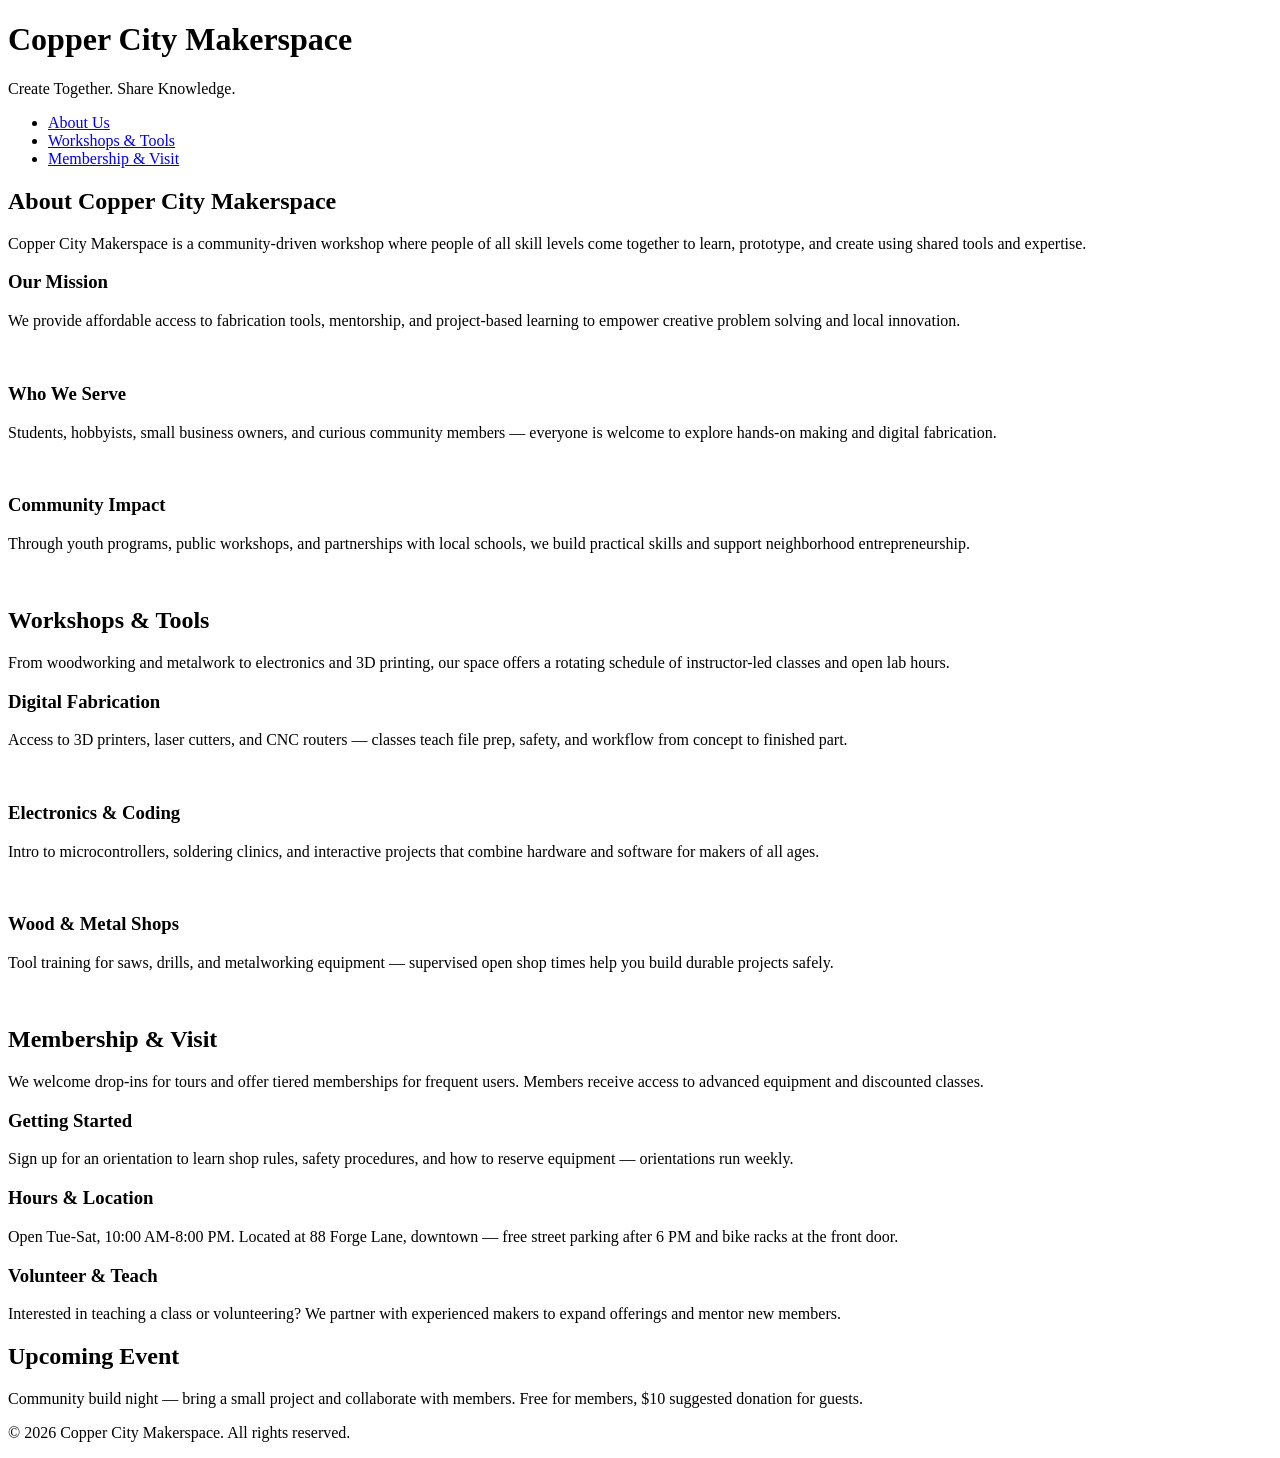
==== index.html @ 5a368852 "Added new pages" ====
<!DOCTYPE html>
<html lang="en">
<head>
    <meta charset="UTF-8">
    <meta name="viewport" content="width=device-width, initial-scale=1.0">
    <link rel="stylesheet" href="styles.css">
    <title>Copper City Makerspace</title>
</head>
<body>
    <header>
        <h1>Copper City Makerspace</h1>
        <p>Create Together. Share Knowledge.</p>
    </header>
<nav>
    <ul>
        <li><a href="about.html">About Us</a></li>
        <li><a href="workshops.html">Workshops & Tools</a></li>
        <li><a href="memberships.html">Membership & Visit</a></li>
    </ul>
</nav>
<main>
    <section id="about">
        <h2>About Copper City Makerspace</h2>
        <p>Copper City Makerspace is a community-driven workshop where people of all skill levels come together to learn, prototype, and create using shared tools and expertise.</p>
        <div class="card-row">
            <section>
                <h3>Our Mission</h3>
                <p>We provide affordable access to fabrication tools, mentorship, and project-based learning to empower creative problem solving and local innovation.</p>
                <img src="images/engineering.jpg" alt="" width="300">
            </section>
            <section>
                <h3>Who We Serve</h3>
                <p>Students, hobbyists, small business owners, and curious community members — everyone is welcome to explore hands-on making and digital fabrication.</p>
                <img src="images/ideation.jpg" alt="" width="300">
            </section>
            <section>
                <h3>Community Impact</h3>
                <p>Through youth programs, public workshops, and partnerships with local schools, we build practical skills and support neighborhood entrepreneurship.</p>
                <img src="images/storytelling.jpg" alt="" width="300">
            </section>
        </div>
    </section>
    <section id="workshops">
        <h2>Workshops & Tools</h2>
        <p>From woodworking and metalwork to electronics and 3D printing, our space offers a rotating schedule of instructor-led classes and open lab hours.</p>
        <div class="card-row">
            <section>
                <h3>Digital Fabrication</h3>
                <p>Access to 3D printers, laser cutters, and CNC routers — classes teach file prep, safety, and workflow from concept to finished part.</p>
                <img src="images/3Dprinter.jpg" alt="" width="300">
            </section>
            <section>
                <h3>Electronics & Coding</h3>
                <p>Intro to microcontrollers, soldering clinics, and interactive projects that combine hardware and software for makers of all ages.</p>
                <img src="images/microcontroller.jpg" alt="" width="300">
            </section>
            <section>
                <h3>Wood & Metal Shops</h3>
                <p>Tool training for saws, drills, and metalworking equipment — supervised open shop times help you build durable projects safely.</p>
                <img src="images/metalworking.jpg" alt="" width="300">
            </section>
        </div>
    </section>
    <section id="memberships">
        <h2>Membership & Visit</h2>
        <p>We welcome drop-ins for tours and offer tiered memberships for frequent users. Members receive access to advanced equipment and discounted classes.</p>
        <div class="card-row"> 
            <section>
                <h3>Getting Started</h3>
                <p>Sign up for an orientation to learn shop rules, safety procedures, and how to reserve equipment — orientations run weekly.</p>
            </section>
            <section>
                <h3>Hours & Location</h3>
                <p>Open Tue-Sat, 10:00 AM-8:00 PM. Located at 88 Forge Lane, downtown — free street parking after 6 PM and bike racks at the front door.</p>
            </section>
            <section>
                <h3>Volunteer & Teach</h3>
                <p>Interested in teaching a class or volunteering? We partner with experienced makers to expand offerings and mentor new members.</p>
            </section>
        </div>
    </section>
</main>
<aside>
    <h2>Upcoming Event</h2>
    <p>Community build night — bring a small project and collaborate with members. Free for members, $10 suggested donation for guests.</p>
</aside>
<footer>
    <p>&copy; 2026 Copper City Makerspace. All rights reserved.</p>
</footer>
</body>
</html>
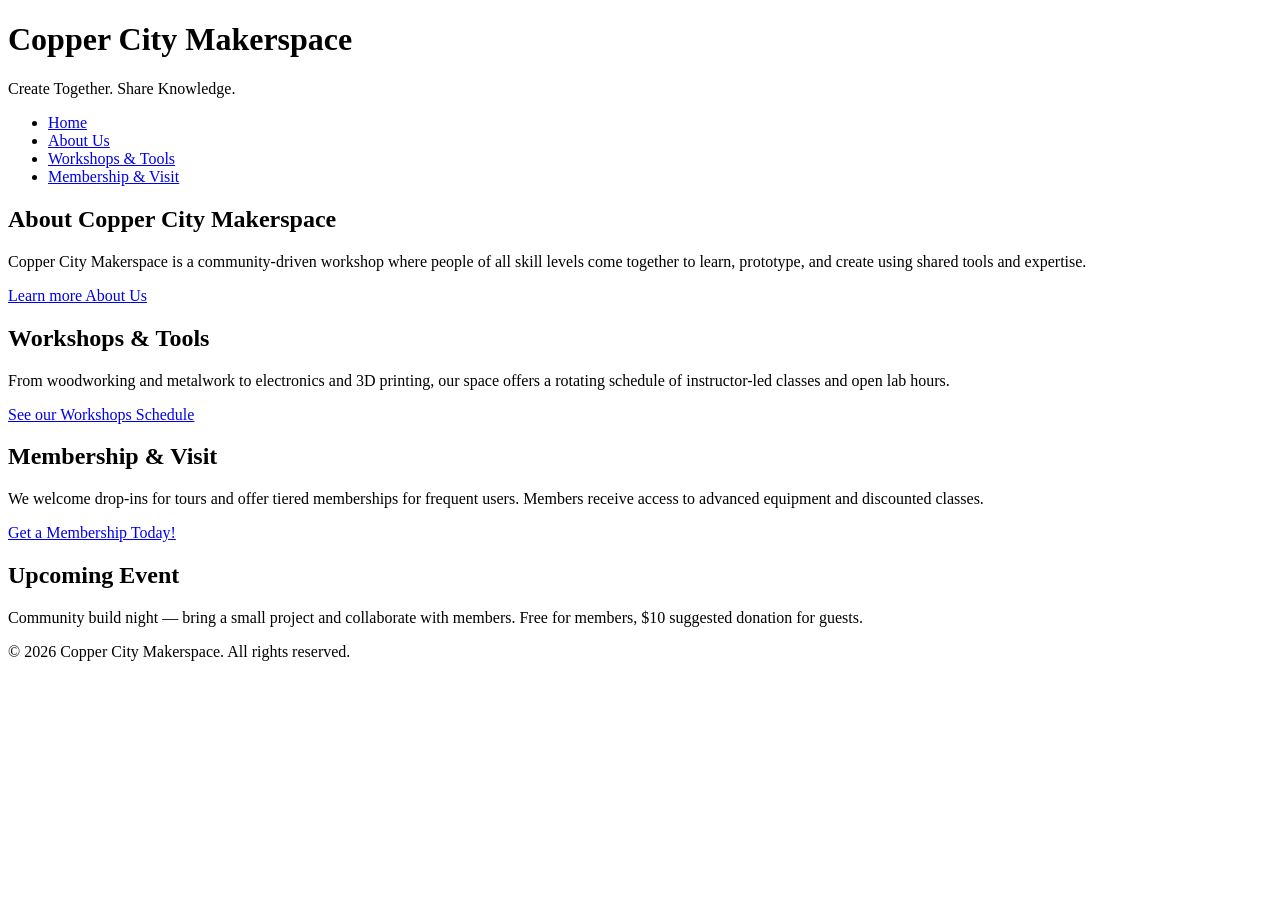
==== commit aeeae6c6: "next iteration of html complete" ====
--- a/index.html
+++ b/index.html
@@ -13,6 +13,7 @@
     </header>
 <nav>
     <ul>
+        <li><a href="index.html">Home</a></li>
         <li><a href="about.html">About Us</a></li>
         <li><a href="workshops.html">Workshops & Tools</a></li>
         <li><a href="memberships.html">Membership & Visit</a></li>
@@ -20,64 +21,19 @@
 </nav>
 <main>
     <section id="about">
-        <h2>About Copper City Makerspace</h2>
-        <p>Copper City Makerspace is a community-driven workshop where people of all skill levels come together to learn, prototype, and create using shared tools and expertise.</p>
-        <div class="card-row">
-            <section>
-                <h3>Our Mission</h3>
-                <p>We provide affordable access to fabrication tools, mentorship, and project-based learning to empower creative problem solving and local innovation.</p>
-                <img src="images/engineering.jpg" alt="" width="300">
-            </section>
-            <section>
-                <h3>Who We Serve</h3>
-                <p>Students, hobbyists, small business owners, and curious community members — everyone is welcome to explore hands-on making and digital fabrication.</p>
-                <img src="images/ideation.jpg" alt="" width="300">
-            </section>
-            <section>
-                <h3>Community Impact</h3>
-                <p>Through youth programs, public workshops, and partnerships with local schools, we build practical skills and support neighborhood entrepreneurship.</p>
-                <img src="images/storytelling.jpg" alt="" width="300">
-            </section>
-        </div>
+            <h2>About Copper City Makerspace</h2>
+            <p>Copper City Makerspace is a community-driven workshop where people of all skill levels come together to learn, prototype, and create using shared tools and expertise.</p>
+            <a href="about.html">Learn more About Us</a>
     </section>
     <section id="workshops">
-        <h2>Workshops & Tools</h2>
-        <p>From woodworking and metalwork to electronics and 3D printing, our space offers a rotating schedule of instructor-led classes and open lab hours.</p>
-        <div class="card-row">
-            <section>
-                <h3>Digital Fabrication</h3>
-                <p>Access to 3D printers, laser cutters, and CNC routers — classes teach file prep, safety, and workflow from concept to finished part.</p>
-                <img src="images/3Dprinter.jpg" alt="" width="300">
-            </section>
-            <section>
-                <h3>Electronics & Coding</h3>
-                <p>Intro to microcontrollers, soldering clinics, and interactive projects that combine hardware and software for makers of all ages.</p>
-                <img src="images/microcontroller.jpg" alt="" width="300">
-            </section>
-            <section>
-                <h3>Wood & Metal Shops</h3>
-                <p>Tool training for saws, drills, and metalworking equipment — supervised open shop times help you build durable projects safely.</p>
-                <img src="images/metalworking.jpg" alt="" width="300">
-            </section>
-        </div>
+            <h2>Workshops & Tools</h2>
+            <p>From woodworking and metalwork to electronics and 3D printing, our space offers a rotating schedule of instructor-led classes and open lab hours.</p>
+            <a href="workshops.html">See our Workshops Schedule</a>
     </section>
     <section id="memberships">
-        <h2>Membership & Visit</h2>
-        <p>We welcome drop-ins for tours and offer tiered memberships for frequent users. Members receive access to advanced equipment and discounted classes.</p>
-        <div class="card-row"> 
-            <section>
-                <h3>Getting Started</h3>
-                <p>Sign up for an orientation to learn shop rules, safety procedures, and how to reserve equipment — orientations run weekly.</p>
-            </section>
-            <section>
-                <h3>Hours & Location</h3>
-                <p>Open Tue-Sat, 10:00 AM-8:00 PM. Located at 88 Forge Lane, downtown — free street parking after 6 PM and bike racks at the front door.</p>
-            </section>
-            <section>
-                <h3>Volunteer & Teach</h3>
-                <p>Interested in teaching a class or volunteering? We partner with experienced makers to expand offerings and mentor new members.</p>
-            </section>
-        </div>
+            <h2>Membership & Visit</h2>
+            <p>We welcome drop-ins for tours and offer tiered memberships for frequent users. Members receive access to advanced equipment and discounted classes.</p>
+            <a href="memberships.html">Get a Membership Today!</a>
     </section>
 </main>
 <aside>
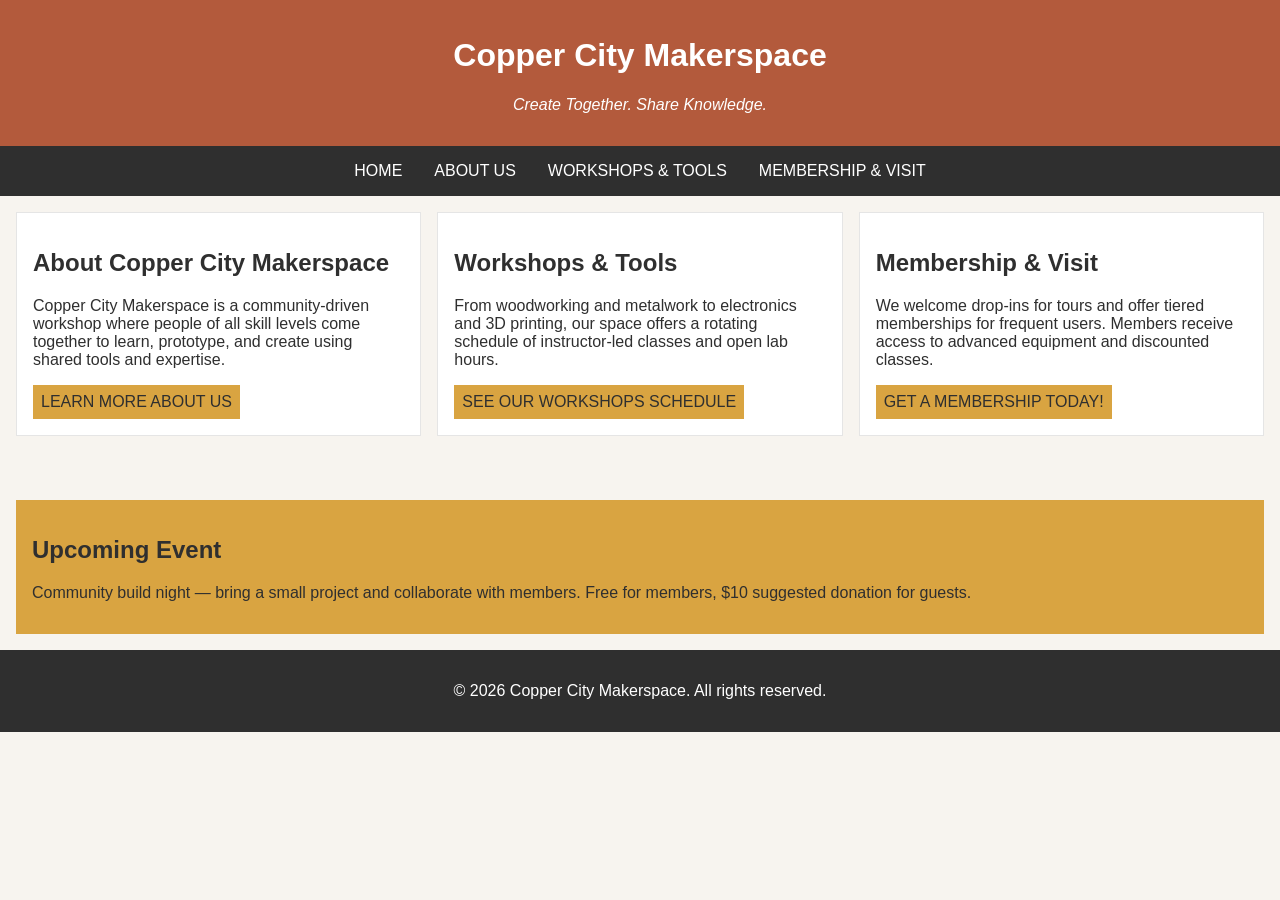
==== commit ca0d4fb4: "completed iteration for mulltipage" ====
--- a/index.html
+++ b/index.html
@@ -19,7 +19,7 @@
         <li><a href="memberships.html">Membership & Visit</a></li>
     </ul>
 </nav>
-<main>
+<main class="card-row">
     <section id="about">
             <h2>About Copper City Makerspace</h2>
             <p>Copper City Makerspace is a community-driven workshop where people of all skill levels come together to learn, prototype, and create using shared tools and expertise.</p>
--- a/styles.css
+++ b/styles.css
@@ -0,0 +1,122 @@
+/* =====  CSS by Christina Carrasquilla, updated by Darby McGill =====  */
+
+/* ===== Color Palette 
+
+Copper:#B35A3C
+Charcoal:#2F2F2F
+Light Background:#F7F4EF
+Card Background:#FFFFFF
+Soft Gold:#D9A441
+Border:#E5E5E5
+
+===== */
+
+/* ===== GLOBAL (Base) Styles ===== */
+
+body {
+    font-family: Arial, sans-serif;
+    margin: 0;
+    background-color: #F7F4EF;
+    color: #2F2F2F;
+    display: grid;
+    grid-template-columns: 1fr;
+}
+
+header {
+    background-color: #B35A3C;
+    color: white;
+    text-align: center;
+    padding: 1rem;
+}
+
+header img {
+    margin-top: 0.5rem;
+}
+header p {
+    font-style:italic;
+}
+nav {
+    background-color: #2F2F2F;
+    padding:.5rem;
+}
+
+nav ul {
+    list-style: none;
+    margin: 0;
+    padding: 0;
+}
+
+nav a {
+    color: white;
+    text-decoration: none;
+    padding: 0.5rem;
+    display: inline-block;
+    text-transform:uppercase;
+}
+
+nav a:hover {
+    background-color: #B35A3C;
+}
+
+main {
+    padding: 1rem;
+}
+
+main a {
+    background-color: #D9A441;
+    color: #2F2F2F;
+    text-decoration: none;
+    padding: 0.5rem;
+    display: inline-block;
+    text-transform:uppercase;
+}
+
+main a:hover {
+    background-color: #B35A3C;
+    color: white;
+}
+
+section {
+    margin-bottom: 2rem;
+}
+
+.card-row section {
+    background-color: white;
+    border: 1px solid #E5E5E5;
+    padding: 1rem;
+}
+
+img {
+    display: block;
+    margin-top: 0.5rem;
+    max-width: 100%;
+}
+
+aside {
+    background-color: #D9A441;
+    padding: 1rem;
+    margin: 1rem;
+}
+
+footer {
+    background-color: #2F2F2F;
+    color: white;
+    text-align: center;
+    padding: 1rem;
+}
+
+/* MEDIA QUERY (MEDIUM)*/
+@MEDIA SCREEN AND (min-width: 817px) {
+    nav ul {
+        display: flex;
+        justify-content: center;
+        gap: 1rem;
+}
+    .card-row {
+        display: flex;
+        gap: 1rem;
+}
+
+    .card-row section {
+        width: 30%;
+}}
